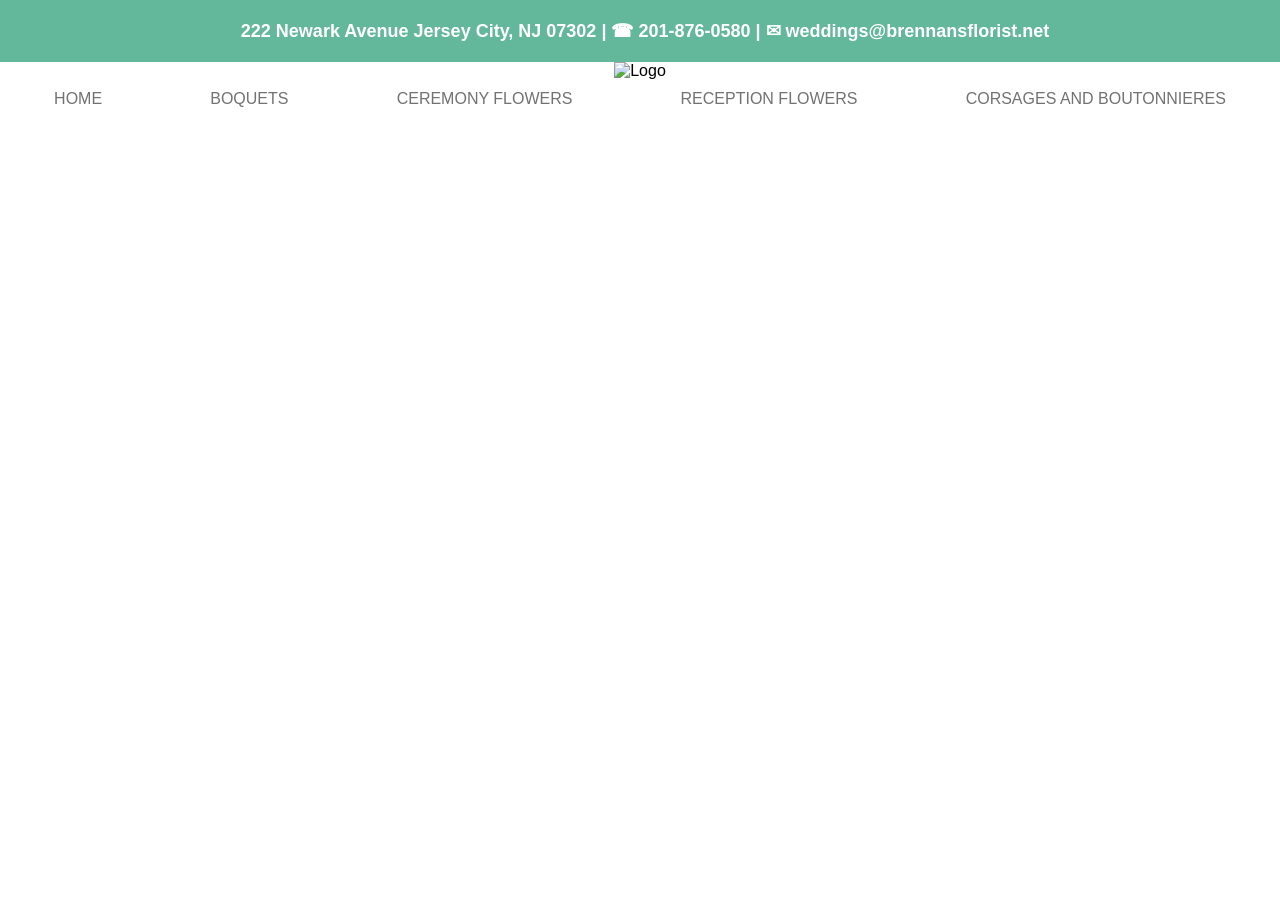
==== index.html @ 38845f87 "initial commit" ====
<!DOCTYPE html>
<html lang="en">
    <head>
        <meta charset="UTF-8">
        <meta name="viewport" content="width=device-width, initial-scale=1.0">
        <title>Weddings by Brennan's</title>
        <link rel="stylesheet" href="style.css">
    </head>
    <body>
        <div class="header">
            <h2>222 Newark Avenue Jersey City, NJ 07302 | <a class = "phone-link" href="tel:201-876-0580">☎ 201-876-0580</a> | <a class = "phone-link" href ="mailto:weddings@brennansflorist.net">✉ weddings@brennansflorist.net</a></h2>
        </div>
        <div id = "logo-container">
            <img src = "https://www.brennansflorist.net/gifs/logo.webp" alt = "Logo">
        </div>
        <div class = "nav-bar">
            <a class="nav-link" href = "index.html">HOME</a>
            <a class="nav-link" href = "boquets.html">BOQUETS</a>
            <a class="nav-link" href = "ceremonyFlowers.html">CEREMONY FLOWERS</a>
            <a class="nav-link" href = "receptionFlowers.html">RECEPTION FLOWERS</a>
            <a class="nav-link" href = "corsages.html">CORSAGES AND BOUTONNIERES</a>
        </div>
    </body>
</html>
---- style.css ----
body{
    font-family: Arial, Helvetica, sans-serif;
	font-size: 16px;
	font-weight: normal;
	color: #000000;
	text-decoration: none;
	margin:0;
	overflow-x:hidden;
}
.header{
    background-color: #63B79A;
    width:100%; 
    padding:5px; 
    text-align: center; 
    color:#fff;
    font-size:12px;
    height: auto;
    margin:0;
}
.phone-link{
    color:#fff;
    text-decoration: none;
}
#logo-container{
    display: flex;
    align-items: center;
    justify-content: center;
}
.nav-bar{
    display: flex;
    justify-content: space-around;
    padding: 10px 0;
}
.nav-link{
    text-decoration: none;
    color:#727272;
}
.nav-link:hover{
    color:#63B79A;
    transform: translateY(-2px);
    text-decoration: underline;
}
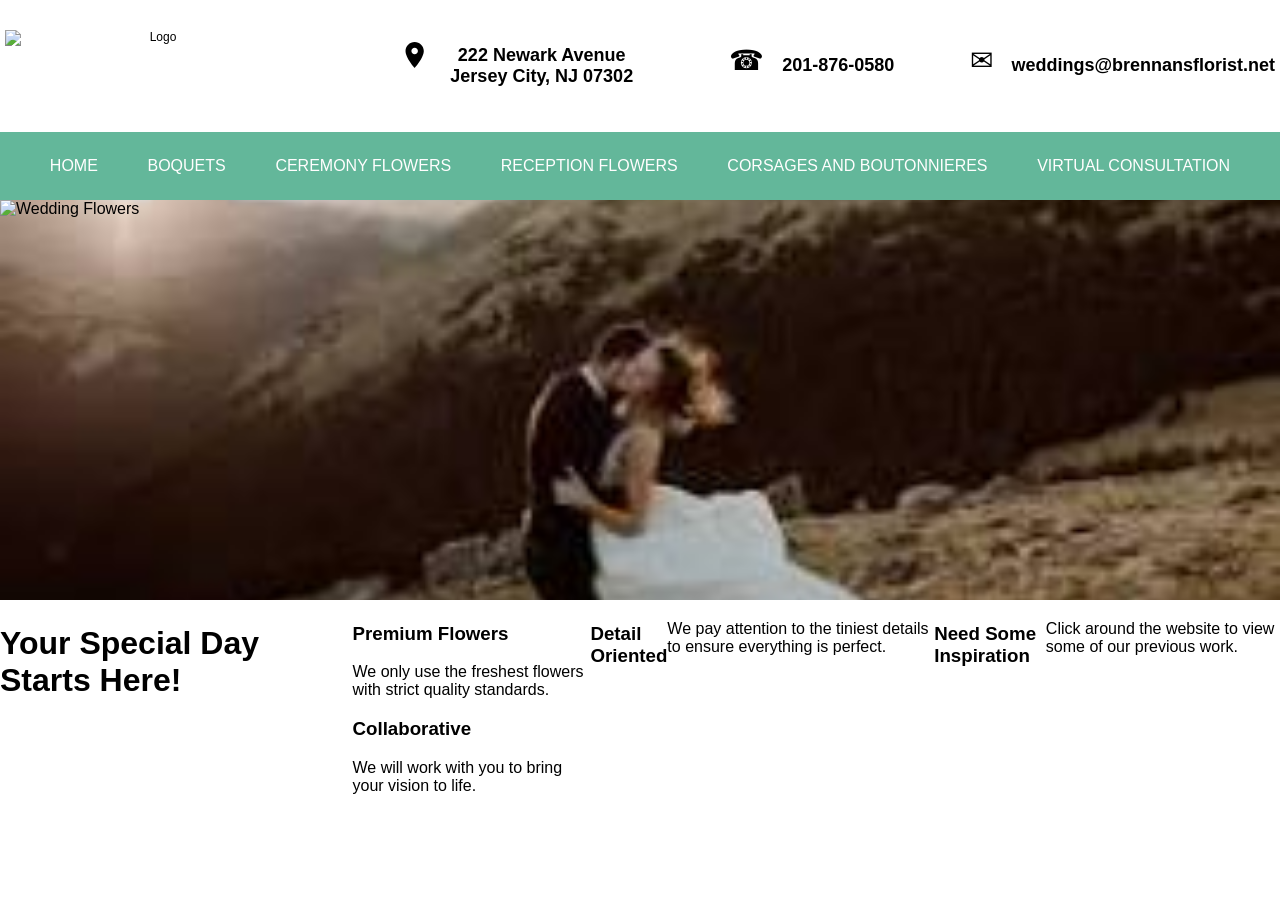
==== commit 7b3eba74: "added animation on home page" ====
--- a/index.html
+++ b/index.html
@@ -8,10 +8,21 @@
     </head>
     <body>
         <div class="header">
-            <h2>222 Newark Avenue Jersey City, NJ 07302 | <a class = "phone-link" href="tel:201-876-0580">☎ 201-876-0580</a> | <a class = "phone-link" href ="mailto:weddings@brennansflorist.net">✉ weddings@brennansflorist.net</a></h2>
-        </div>
-        <div id = "logo-container">
-            <img src = "https://www.brennansflorist.net/gifs/logo.webp" alt = "Logo">
+            <img class = "logo" src = "https://www.brennansflorist.net/gifs/logo.webp" alt = "Logo">
+            <div class = "address">
+                <svg xmlns="http://w3.org" viewBox="0 0 24 24" width="50" height="50" fill="black">
+                    <path d="M12 2C8.13 2 5 5.13 5 9c0 5.25 7 13 7 13s7-7.75 7-13c0-3.87-3.13-7-7-7zm0 9.5c-1.38 0-2.5-1.12-2.5-2.5s1.12-2.5 2.5-2.5 2.5 1.12 2.5 2.5-1.12 2.5-2.5 2.5z"/>
+                </svg>
+                <h2>222 Newark Avenue Jersey City, NJ 07302</h2>
+            </div>
+            <div class = "contact">
+                <span class = "contact-icon">☎</span>
+                <h2><a class = "phone-link" href="tel:201-876-0580"> 201-876-0580</a></h2>
+            </div>
+            <div class = "contact">
+                <span class = "contact-icon">✉</span>
+                <h2><a class = "phone-link" href ="mailto:weddings@brennansflorist.net">weddings@brennansflorist.net</a></h2>
+            </div>
         </div>
         <div class = "nav-bar">
             <a class="nav-link" href = "index.html">HOME</a>
@@ -19,6 +30,26 @@
             <a class="nav-link" href = "ceremonyFlowers.html">CEREMONY FLOWERS</a>
             <a class="nav-link" href = "receptionFlowers.html">RECEPTION FLOWERS</a>
             <a class="nav-link" href = "corsages.html">CORSAGES AND BOUTONNIERES</a>
+            <a class="nav-link" href = "consultation.html">VIRTUAL CONSULTATION</a>
+        </div>
+        <div class = "home-image-container">
+            <img class = "home-image-1" src = "https://encrypted-tbn0.gstatic.com/images?q=tbn:ANd9GcR5CMcpk1cKaDDbg54poI3gKFIulZIT4GtDBDeR0j46Kw&s=10" alt = "Wedding Flowers">
+            <img class = "home-image-2" src = "[data-uri]" alt = "Wedding Flowers">
+        </div>
+        <div class = "home-text">
+            <div class = home-text-side>
+                <h1>Your Special Day Starts Here!</h1>
+            </div>
+            <div class = home-text-side-top>
+                <h3>Premium Flowers</h3>
+                <p>We only use the freshest flowers with strict quality standards.</p>
+                <h3>Collaborative</h3>
+                <p>We will work with you to bring your vision to life.</p>
+            </div>
+            <h3>Detail Oriented</h3>
+            <p>We pay attention to the tiniest details to ensure everything is perfect.</p>
+            <h3>Need Some Inspiration</h3>
+            <p>Click around the website to view some of our previous work.</p>
         </div>
     </body>
 </html>
--- a/style.css
+++ b/style.css
@@ -8,35 +8,141 @@
 	overflow-x:hidden;
 }
 .header{
-    background-color: #63B79A;
+    display: flex;
+    flex-direction:row;
+    justify-content: space-between;
     width:100%; 
     padding:5px; 
     text-align: center; 
-    color:#fff;
+    color:#000000;
     font-size:12px;
     height: auto;
-    margin:0;
+    margin:25px 0 25px 0;
+    box-sizing: border-box;
 }
 .phone-link{
-    color:#fff;
+    color:#000000;
     text-decoration: none;
 }
-#logo-container{
+.contact{
     display: flex;
     align-items: center;
-    justify-content: center;
+    white-space: nowrap;
+}
+.contact-icon {
+    transform: translateX(-18px) translateY(-5px);
+    font-size: 28px;
+}
+.address{
+    color:#000000;
+    text-decoration: none;
+    width: 20%;
+    display: flex;
+    justify-content: space-between;
 }
 .nav-bar{
     display: flex;
     justify-content: space-around;
-    padding: 10px 0;
+    padding: 25px;
+    background-color: #63B79A;
+    margin:0px;
+    z-index: 100;
 }
 .nav-link{
     text-decoration: none;
-    color:#727272;
+    color:#fffefe;
+    position: relative;
 }
 .nav-link:hover{
+    color:#FDE9EA;
+}
+.nav-link::after {
+  content: '';
+  position: absolute;
+  width: 100%;
+  height: 2px; 
+  bottom: -4px; 
+  left: 0;
+  background-color: #FDE9EA; 
+  transform: scaleX(0);
+  transform-origin: bottom left;
+  transition: transform 0.4s ease-in-out;
+}
+.nav-link:hover::after {
+  transform: scaleX(1);
+  transform-origin: bottom center;
+}
+.title{
+    text-align: center;
+    font-size: 24px;
+    margin-top: 20px;
     color:#63B79A;
-    transform: translateY(-2px);
-    text-decoration: underline;
+    text-decoration: italic;
+}
+.logo{
+    width: 300px;
+    height:auto;
+}
+.home-image-1{
+    width: 100%;
+    height: 400px;
+    object-fit: cover;
+    animation: cinematicDrift-1 30s ease-in-out infinite;
+    position: absolute;
+    z-index:9;
+}
+.home-image-2{
+    width: 100%;
+    height: 400px;
+    object-fit: cover;
+    animation: cinematicDrift-2 30s ease-in-out infinite;
+    z-index: 9;
+}
+@keyframes cinematicDrift-1 {
+  0% {
+    transform: translateX(0px) scale(1.0);
+    opacity:0;
+  }
+    50% {
+        transform: translateX(15px) scale(1.05);
+        opacity:1;
+    }
+    75%{
+        transform: translateX(7.5px) scale(1.025);
+        opacity:1;
+    }
+  100% {
+    transform: translateX(0px) scale(1.0);
+    opacity:0;
+  }
+}
+@keyframes cinematicDrift-2 {
+  0% {
+    transform: translateX(15px) scale(1.05);
+    opacity:1;
+  }
+  25% {
+    transform: translateX(7.5px) scale(1.025);
+        opacity:1;
+  }
+    50% { 
+        opacity:0;
+        transform: translateX(0px) scale(1.0);
+    }
+  100% {
+    transform: translateX(15px) scale(1.05); 
+    opacity:1;
+  }
+}
+.home-image-container{
+    width: 100%;
+    overflow: hidden;
+}
+.home-text{
+    position:absolute;
+    display:flex;
+    flex-direction:row;
+}
+.home-text-side{
+    width: 50%;
 }
